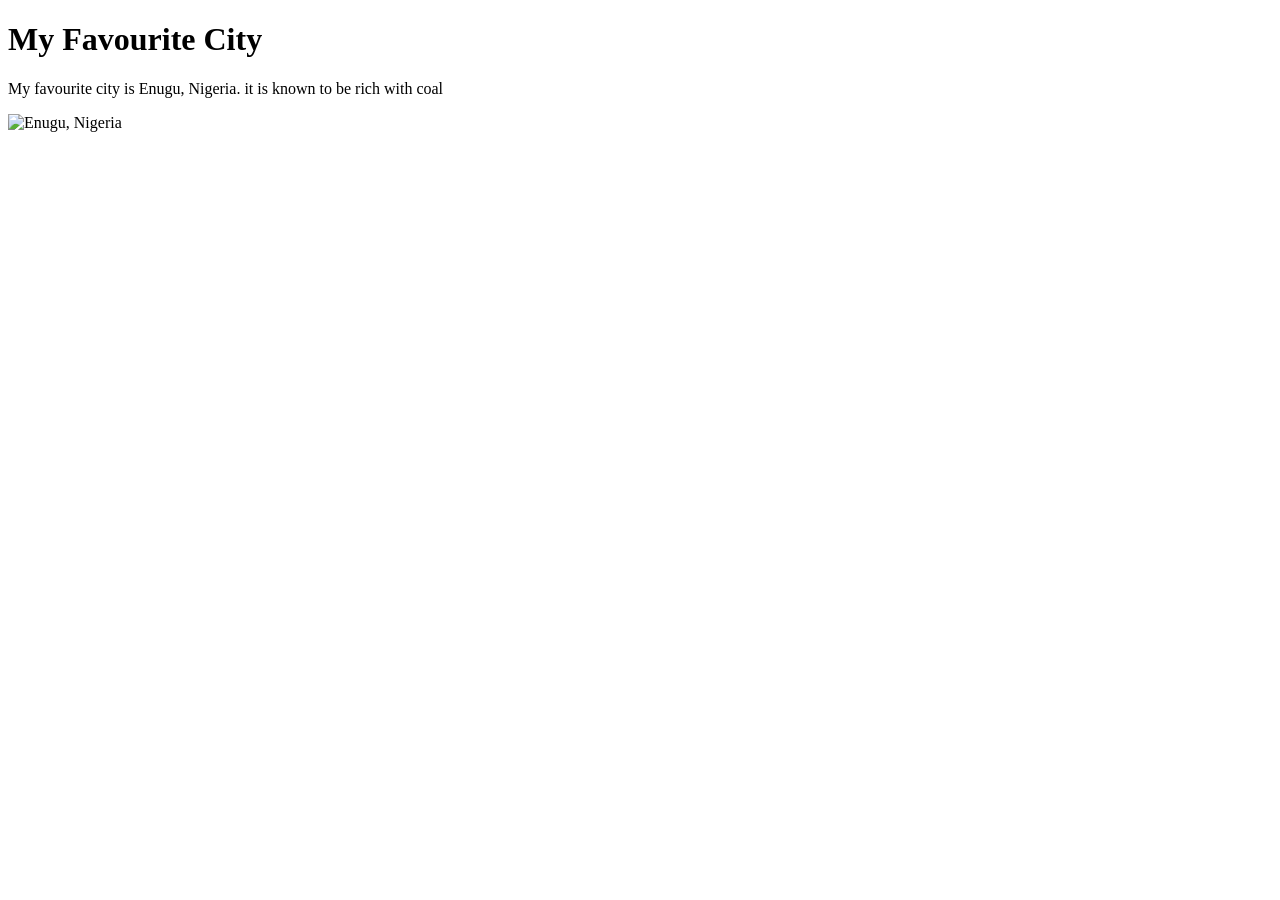
==== week01/favorite-city.html @ f0e5a2e4 "i modified te name" ====
<!DOCTYPE html>
<html lang="en">

<head>
    <meta charset="UTF-8">
    <meta name="viewport" content="width=device-width, initial-scale=1.0">
    <title>My Favourite City - cold891</title>
</head>
<h1>My Favourite City</h1>
<p>My favourite city is Enugu, Nigeria. it is known to be rich with coal</p>
<img src="https://thumb.wikimedia.org/wikipedia/commons/thumb/8/8f/Climate_and_weather_in_Nigeria_11.jpg/500px-Climate_and_weather_in_Nigeria_11.jpg?utm_source=en.wikipedia.org&utm_campaign=imageinfo&utm_content=thumbnail" alt="Enugu, Nigeria">

<body>

</body>

</html>
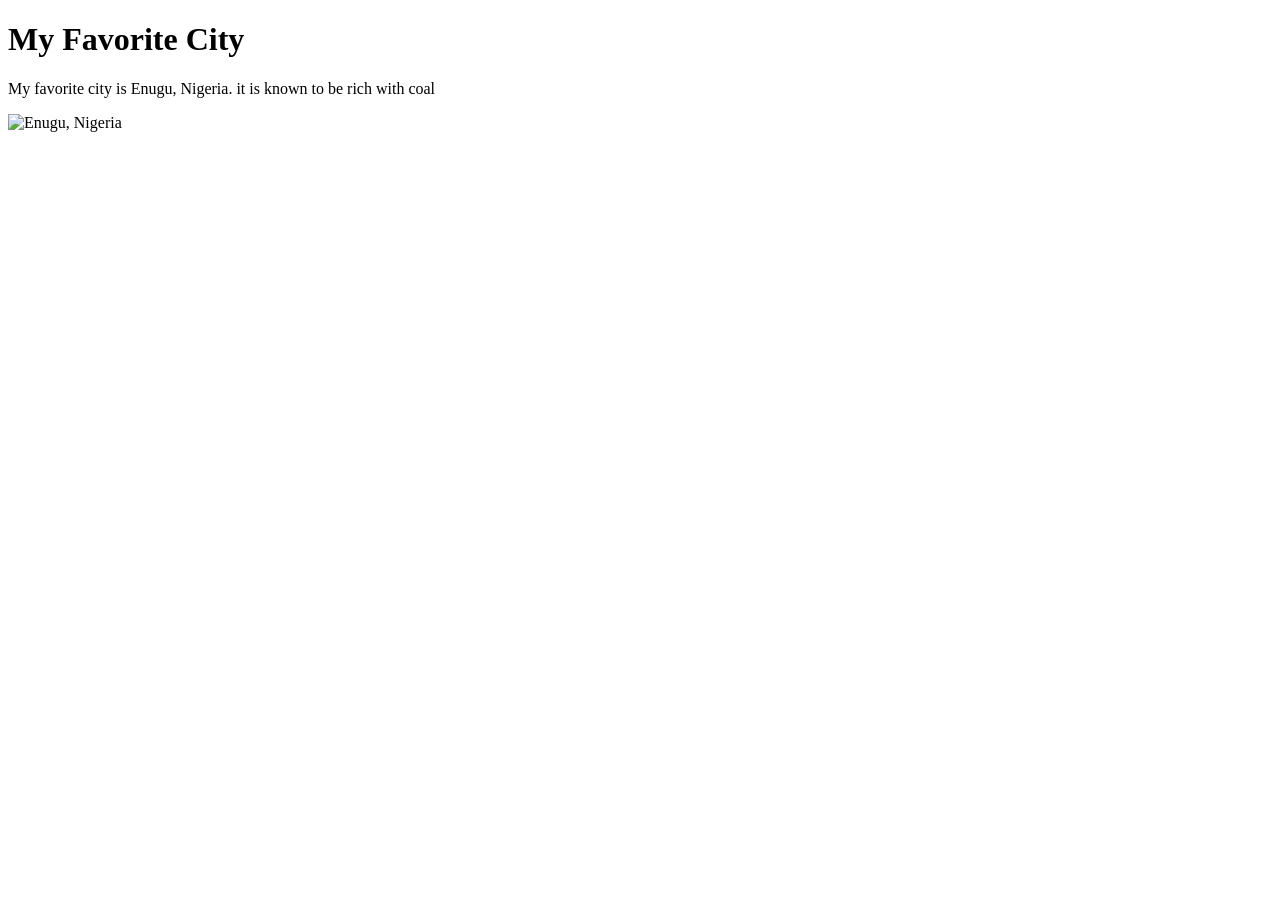
==== commit 8fa7a344: "i modfied the  spelling of favorite" ====
--- a/week01/favorite-city.html
+++ b/week01/favorite-city.html
@@ -4,10 +4,10 @@
 <head>
     <meta charset="UTF-8">
     <meta name="viewport" content="width=device-width, initial-scale=1.0">
-    <title>My Favourite City - cold891</title>
+    <title>My Favorite City - cold891</title>
 </head>
-<h1>My Favourite City</h1>
-<p>My favourite city is Enugu, Nigeria. it is known to be rich with coal</p>
+<h1>My Favorite City</h1>
+<p>My favorite city is Enugu, Nigeria. it is known to be rich with coal</p>
 <img src="https://thumb.wikimedia.org/wikipedia/commons/thumb/8/8f/Climate_and_weather_in_Nigeria_11.jpg/500px-Climate_and_weather_in_Nigeria_11.jpg?utm_source=en.wikipedia.org&utm_campaign=imageinfo&utm_content=thumbnail" alt="Enugu, Nigeria">
 
 <body>
